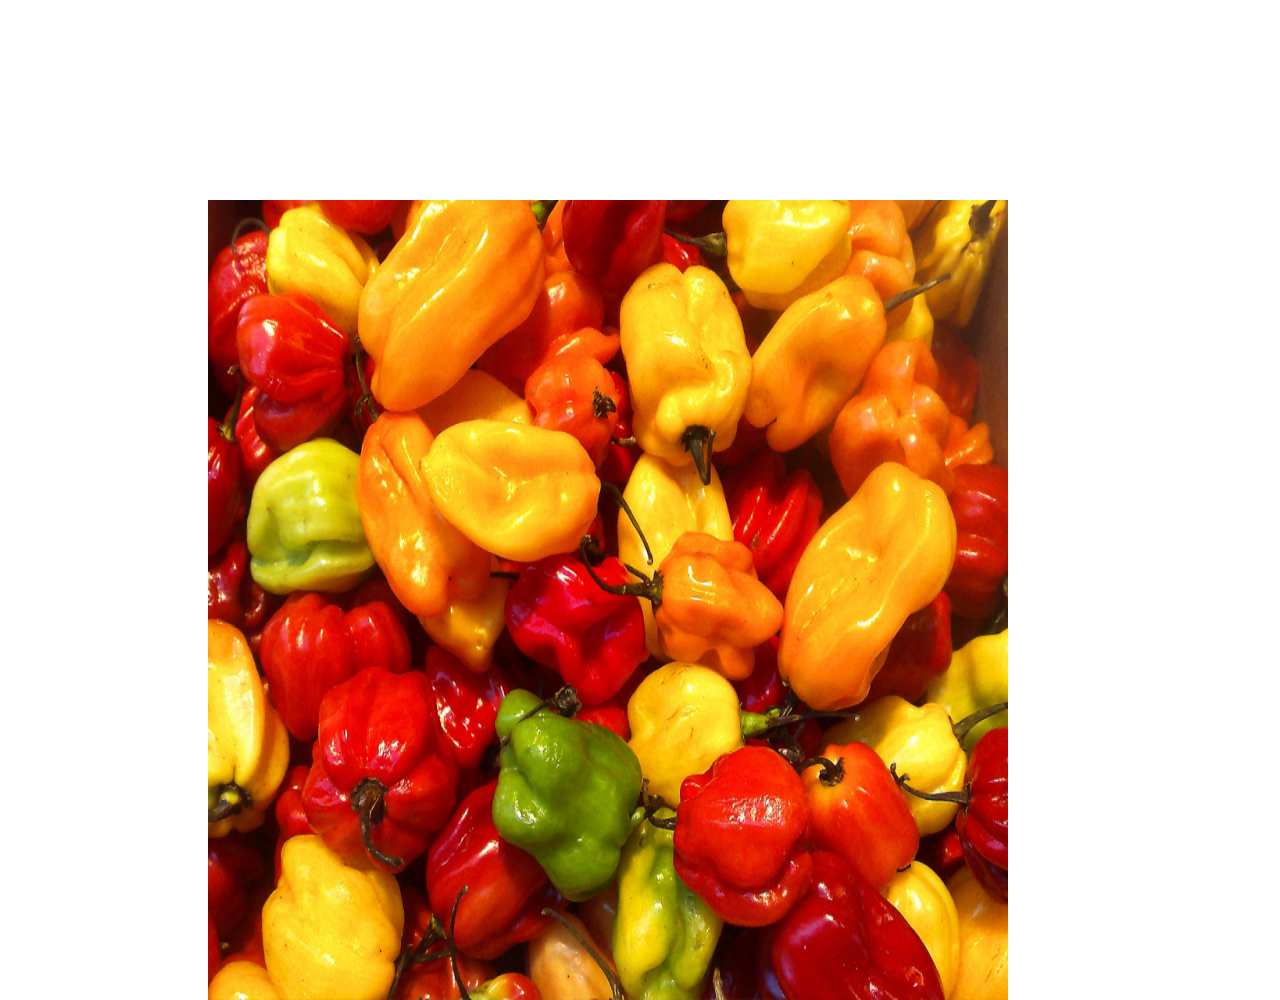
==== osszefog-lalas/index.html @ 52a4c1a6 "animáció és képek beszúrása" ====
<!DOCTYPE html>
<html lang="hu">
<head>
    <meta charset="UTF-8">
    <meta http-equiv="X-UA-Compatible" content="IE=edge">
    <meta name="viewport" content="width=device-width, initial-scale=1.0">
    <title>PLS RITO</title>
    <style>
            .kepek{
                margin-top: 200px;
                margin-left: 200px;
                margin-right: 200px;
                margin-bottom: 200px;
            }
            
            .slide-right1 {
                position: absolute;
                height: 800px;
                width: 800px;
	        -webkit-animation: slide-right 2s cubic-bezier(0.250, 0.460, 0.450, 0.940) 90s both;
	        animation: slide-right 2s cubic-bezier(0.250, 0.460, 0.450, 0.940) 90s both;
            }
            .slide-right2 {
                position: absolute;
                height: 800px;
                width: 800px;
	        -webkit-animation: slide-right 2s cubic-bezier(0.250, 0.460, 0.450, 0.940) 75s both;
	        animation: slide-right 2s cubic-bezier(0.250, 0.460, 0.450, 0.940) 75s both;
            }
            .slide-right3 {
                position: absolute;
                height: 800px;
                width: 800px;
	        -webkit-animation: slide-right 2s cubic-bezier(0.250, 0.460, 0.450, 0.940) 60s both;
	        animation: slide-right 2s cubic-bezier(0.250, 0.460, 0.450, 0.940) 60s both;
            }

            .slide-right4 {
                position: absolute;
                height: 800px;
                width: 800px;
	        -webkit-animation: slide-right 2s cubic-bezier(0.250, 0.460, 0.450, 0.940) 45s both;
	        animation: slide-right 2s cubic-bezier(0.250, 0.460, 0.450, 0.940) 45s both;
            }
            .slide-right5 {
                position: absolute;
                height: 800px;
                width: 800px;
	        -webkit-animation: slide-right 2s cubic-bezier(0.250, 0.460, 0.450, 0.940) 30s both;
	        animation: slide-right 2s cubic-bezier(0.250, 0.460, 0.450, 0.940) 30s both;
            }
            .slide-right6 {
                position: absolute;
                height: 800px;
                width: 800px;
	        -webkit-animation: slide-right 2s cubic-bezier(0.250, 0.460, 0.450, 0.940) 15s both;
	        animation: slide-right 2s cubic-bezier(0.250, 0.460, 0.450, 0.940) 15s both;
            }
            @-webkit-keyframes slide-right {
              0% {
                -webkit-transform: translateX(0);
                        transform: translateX(0);
              }
              100% {
                -webkit-transform: translateX(500px);
                        transform: translateX(500px);
              }
            }
            @keyframes slide-right {
              0% {
                -webkit-transform: translateX(0);
                        transform: translateX(0);
              }
              100% {
                -webkit-transform: translateX(500px);
                        transform: translateX(500px);
              }
            }


    </style>

</head>
<body>

    <div class="kepek">
        <img class="slide-right1" src="sok.png">
        <img class="slide-right2" src="sok.png">
        <img class="slide-right3" src="sok.png">
        <img class="slide-right4" src="sok.png">
        <img class="slide-right5" src="sok.png">
        <img class="slide-right6" src="sok.png">
    </div>
</body>
</html>
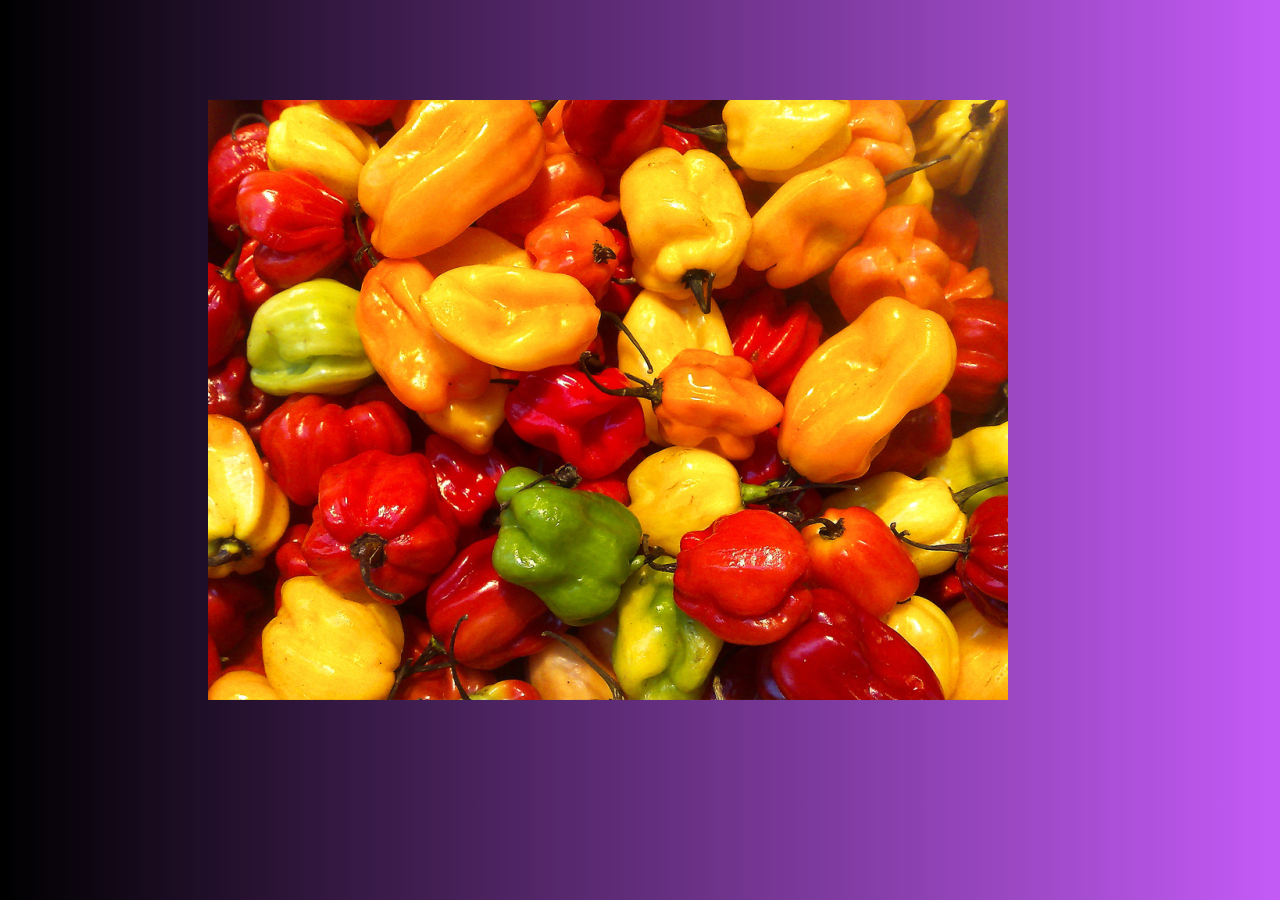
==== commit 74268c74: "animáció és háttér megcsinálása" ====
--- a/osszefog-lalas/index.html
+++ b/osszefog-lalas/index.html
@@ -4,92 +4,20 @@
     <meta charset="UTF-8">
     <meta http-equiv="X-UA-Compatible" content="IE=edge">
     <meta name="viewport" content="width=device-width, initial-scale=1.0">
+    <link rel="stylesheet" href="main.css">
     <title>PLS RITO</title>
-    <style>
-            .kepek{
-                margin-top: 200px;
-                margin-left: 200px;
-                margin-right: 200px;
-                margin-bottom: 200px;
-            }
-            
-            .slide-right1 {
-                position: absolute;
-                height: 800px;
-                width: 800px;
-	        -webkit-animation: slide-right 2s cubic-bezier(0.250, 0.460, 0.450, 0.940) 90s both;
-	        animation: slide-right 2s cubic-bezier(0.250, 0.460, 0.450, 0.940) 90s both;
-            }
-            .slide-right2 {
-                position: absolute;
-                height: 800px;
-                width: 800px;
-	        -webkit-animation: slide-right 2s cubic-bezier(0.250, 0.460, 0.450, 0.940) 75s both;
-	        animation: slide-right 2s cubic-bezier(0.250, 0.460, 0.450, 0.940) 75s both;
-            }
-            .slide-right3 {
-                position: absolute;
-                height: 800px;
-                width: 800px;
-	        -webkit-animation: slide-right 2s cubic-bezier(0.250, 0.460, 0.450, 0.940) 60s both;
-	        animation: slide-right 2s cubic-bezier(0.250, 0.460, 0.450, 0.940) 60s both;
-            }
-
-            .slide-right4 {
-                position: absolute;
-                height: 800px;
-                width: 800px;
-	        -webkit-animation: slide-right 2s cubic-bezier(0.250, 0.460, 0.450, 0.940) 45s both;
-	        animation: slide-right 2s cubic-bezier(0.250, 0.460, 0.450, 0.940) 45s both;
-            }
-            .slide-right5 {
-                position: absolute;
-                height: 800px;
-                width: 800px;
-	        -webkit-animation: slide-right 2s cubic-bezier(0.250, 0.460, 0.450, 0.940) 30s both;
-	        animation: slide-right 2s cubic-bezier(0.250, 0.460, 0.450, 0.940) 30s both;
-            }
-            .slide-right6 {
-                position: absolute;
-                height: 800px;
-                width: 800px;
-	        -webkit-animation: slide-right 2s cubic-bezier(0.250, 0.460, 0.450, 0.940) 15s both;
-	        animation: slide-right 2s cubic-bezier(0.250, 0.460, 0.450, 0.940) 15s both;
-            }
-            @-webkit-keyframes slide-right {
-              0% {
-                -webkit-transform: translateX(0);
-                        transform: translateX(0);
-              }
-              100% {
-                -webkit-transform: translateX(500px);
-                        transform: translateX(500px);
-              }
-            }
-            @keyframes slide-right {
-              0% {
-                -webkit-transform: translateX(0);
-                        transform: translateX(0);
-              }
-              100% {
-                -webkit-transform: translateX(500px);
-                        transform: translateX(500px);
-              }
-            }
-
-
-    </style>
 
 </head>
 <body>
 
     <div class="kepek">
-        <img class="slide-right1" src="sok.png">
-        <img class="slide-right2" src="sok.png">
-        <img class="slide-right3" src="sok.png">
-        <img class="slide-right4" src="sok.png">
-        <img class="slide-right5" src="sok.png">
-        <img class="slide-right6" src="sok.png">
+        <img class="slide-left1" src="sok.png">
+        <img class="slide-left2" src="sok.png">
+        <img class="slide-left3" src="sok.png">
+        <img class="slide-left4" src="sok.png">
+        <img class="slide-left5" src="sok.png">
+        <img class="slide-left6" src="sok.png">
+        <img src="sok.png">
     </div>
 </body>
 </html>--- a/osszefog-lalas/main.css
+++ b/osszefog-lalas/main.css
@@ -0,0 +1,63 @@
+body{
+    background: rgb(0,0,0);
+    background: linear-gradient(90deg, rgba(0,0,0,1) 0%, rgba(196,91,247,1) 100%);
+}
+
+.kepek{
+    margin-top: 100px;
+    margin-left: 200px;
+    margin-right: 200px;
+    margin-bottom: 100px;
+}
+
+.slide-left1 {
+    position: absolute;
+-webkit-animation: slide-left 2s cubic-bezier(0.250, 0.460, 0.450, 0.940) 30s both;
+animation: slide-left 2s cubic-bezier(0.250, 0.460, 0.450, 0.940) 30s both;
+}
+.slide-left2 {
+    position: absolute;
+-webkit-animation: slide-left 2s cubic-bezier(0.250, 0.460, 0.450, 0.940) 25s both;
+animation: slide-left 2s cubic-bezier(0.250, 0.460, 0.450, 0.940) 25s both;
+}
+.slide-left3 {
+    position: absolute;
+-webkit-animation: slide-left 2s cubic-bezier(0.250, 0.460, 0.450, 0.940) 20s both;
+animation: slide-left 2s cubic-bezier(0.250, 0.460, 0.450, 0.940) 20s both;
+}
+
+.slide-left4 {
+    position: absolute;
+-webkit-animation: slide-left 2s cubic-bezier(0.250, 0.460, 0.450, 0.940) 15s both;
+animation: slide-left 2s cubic-bezier(0.250, 0.460, 0.450, 0.940) 15s both;
+}
+.slide-left5 {
+    position: absolute;
+-webkit-animation: slide-left 2s cubic-bezier(0.250, 0.460, 0.450, 0.940) 10s both;
+animation: slide-left 2s cubic-bezier(0.250, 0.460, 0.450, 0.940) 10s both;
+}
+.slide-left6 {
+    position: absolute;
+-webkit-animation: slide-left 2s cubic-bezier(0.250, 0.460, 0.450, 0.940) 5s both;
+animation: slide-left 2s cubic-bezier(0.250, 0.460, 0.450, 0.940) 5s both;
+}
+@-webkit-keyframes slide-left {
+  0% {
+    -webkit-transform: translateX(0);
+            transform: translateX(0);
+  }
+  100% {
+    -webkit-transform: translateX(-1500px);
+            transform: translateX(-1500px);
+  }
+}
+@keyframes slide-left {
+  0% {
+    -webkit-transform: translateX(0);
+            transform: translateX(0);
+  }
+  100% {
+    -webkit-transform: translateX(-1500px);
+            transform: translateX(-1500px);
+  }
+}
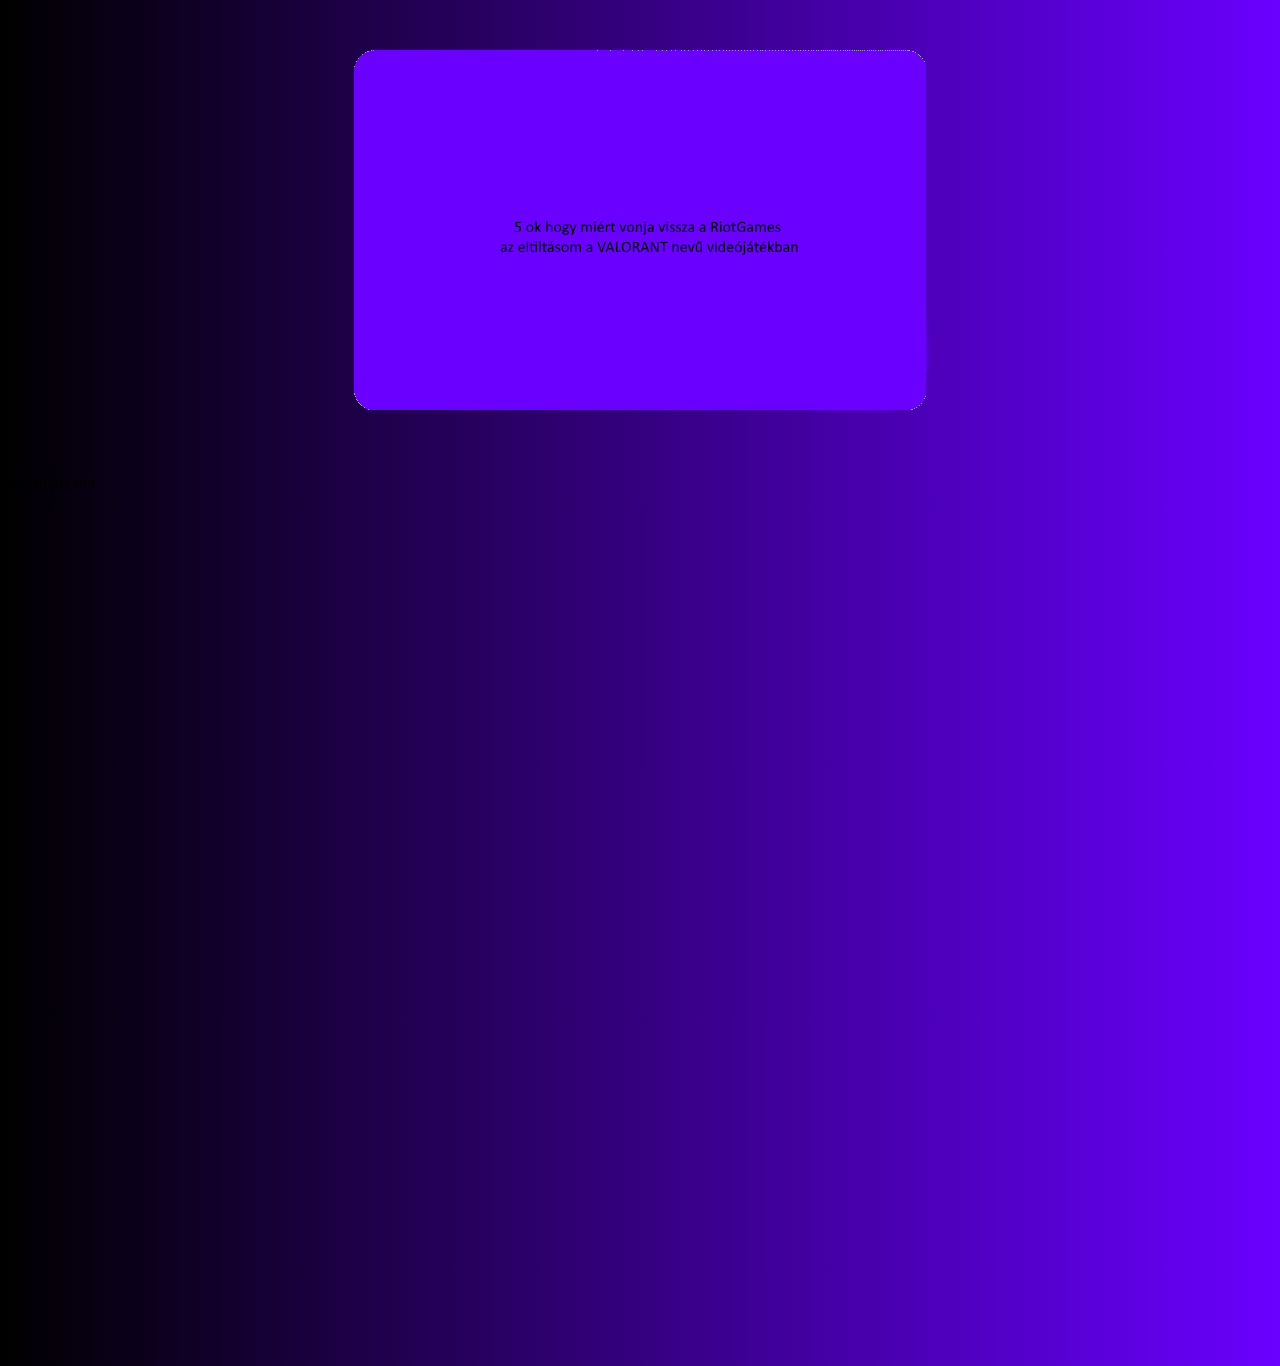
==== commit 5e673e52: "oldal befejezése" ====
--- a/osszefog-lalas/index.html
+++ b/osszefog-lalas/index.html
@@ -11,13 +11,17 @@
 <body>
 
     <div class="kepek">
-        <img class="slide-left1" src="sok.png">
-        <img class="slide-left2" src="sok.png">
-        <img class="slide-left3" src="sok.png">
-        <img class="slide-left4" src="sok.png">
-        <img class="slide-left5" src="sok.png">
+        <img class="slide-left1" src="5ok.png">
+        <img class="slide-left2" src="4ok.png">
+        <img class="slide-left3" src="3ok.png">
+        <img class="slide-left4" src="2ok.png">
+        <img class="slide-left5" src="1ok.png">
         <img class="slide-left6" src="sok.png">
-        <img src="sok.png">
+        <img src="koszonom.png">
     </div>
+
+<nav>
+    <p>unban pls riot</p>
+</nav>
 </body>
 </html>--- a/osszefog-lalas/main.css
+++ b/osszefog-lalas/main.css
@@ -1,45 +1,45 @@
 body{
     background: rgb(0,0,0);
-    background: linear-gradient(90deg, rgba(0,0,0,1) 0%, rgba(196,91,247,1) 100%);
+    background: linear-gradient(90deg, rgba(0,0,0,1) 0%, rgba(106,0,255,1) 100%);
 }
+ 
 
-.kepek{
-    margin-top: 100px;
-    margin-left: 200px;
-    margin-right: 200px;
-    margin-bottom: 100px;
+.kepek {
+  display: flex;
+  align-items:center;
+  justify-content: center;
 }
 
 .slide-left1 {
     position: absolute;
--webkit-animation: slide-left 2s cubic-bezier(0.250, 0.460, 0.450, 0.940) 30s both;
-animation: slide-left 2s cubic-bezier(0.250, 0.460, 0.450, 0.940) 30s both;
+-webkit-animation: slide-left 2s cubic-bezier(0.250, 0.460, 0.450, 0.940) 42s both;
+animation: slide-left 2s cubic-bezier(0.250, 0.460, 0.450, 0.940) 42s both;
 }
 .slide-left2 {
     position: absolute;
--webkit-animation: slide-left 2s cubic-bezier(0.250, 0.460, 0.450, 0.940) 25s both;
-animation: slide-left 2s cubic-bezier(0.250, 0.460, 0.450, 0.940) 25s both;
+-webkit-animation: slide-left 2s cubic-bezier(0.250, 0.460, 0.450, 0.940) 35s both;
+animation: slide-left 2s cubic-bezier(0.250, 0.460, 0.450, 0.940) 35s both;
 }
 .slide-left3 {
     position: absolute;
--webkit-animation: slide-left 2s cubic-bezier(0.250, 0.460, 0.450, 0.940) 20s both;
-animation: slide-left 2s cubic-bezier(0.250, 0.460, 0.450, 0.940) 20s both;
+-webkit-animation: slide-left 2s cubic-bezier(0.250, 0.460, 0.450, 0.940) 28s both;
+animation: slide-left 2s cubic-bezier(0.250, 0.460, 0.450, 0.940) 28s both;
 }
 
 .slide-left4 {
     position: absolute;
--webkit-animation: slide-left 2s cubic-bezier(0.250, 0.460, 0.450, 0.940) 15s both;
-animation: slide-left 2s cubic-bezier(0.250, 0.460, 0.450, 0.940) 15s both;
+-webkit-animation: slide-left 2s cubic-bezier(0.250, 0.460, 0.450, 0.940) 21s both;
+animation: slide-left 2s cubic-bezier(0.250, 0.460, 0.450, 0.940) 21s both;
 }
 .slide-left5 {
     position: absolute;
--webkit-animation: slide-left 2s cubic-bezier(0.250, 0.460, 0.450, 0.940) 10s both;
-animation: slide-left 2s cubic-bezier(0.250, 0.460, 0.450, 0.940) 10s both;
+-webkit-animation: slide-left 2s cubic-bezier(0.250, 0.460, 0.450, 0.940) 14s both;
+animation: slide-left 2s cubic-bezier(0.250, 0.460, 0.450, 0.940) 14s both;
 }
 .slide-left6 {
     position: absolute;
--webkit-animation: slide-left 2s cubic-bezier(0.250, 0.460, 0.450, 0.940) 5s both;
-animation: slide-left 2s cubic-bezier(0.250, 0.460, 0.450, 0.940) 5s both;
+-webkit-animation: slide-left 2s cubic-bezier(0.250, 0.460, 0.450, 0.940) 7s both;
+animation: slide-left 2s cubic-bezier(0.250, 0.460, 0.450, 0.940) 7s both;
 }
 @-webkit-keyframes slide-left {
   0% {
@@ -47,8 +47,8 @@
             transform: translateX(0);
   }
   100% {
-    -webkit-transform: translateX(-1500px);
-            transform: translateX(-1500px);
+    -webkit-transform: translateX(-2000px);
+            transform: translateX(-2000px);
   }
 }
 @keyframes slide-left {
@@ -57,7 +57,12 @@
             transform: translateX(0);
   }
   100% {
-    -webkit-transform: translateX(-1500px);
-            transform: translateX(-1500px);
+    -webkit-transform: translateX(-2000px);
+            transform: translateX(-2000px);
   }
 }
+nav{
+  display: flex;
+  min-height: 100vh;
+  flex-direction: column;
+}